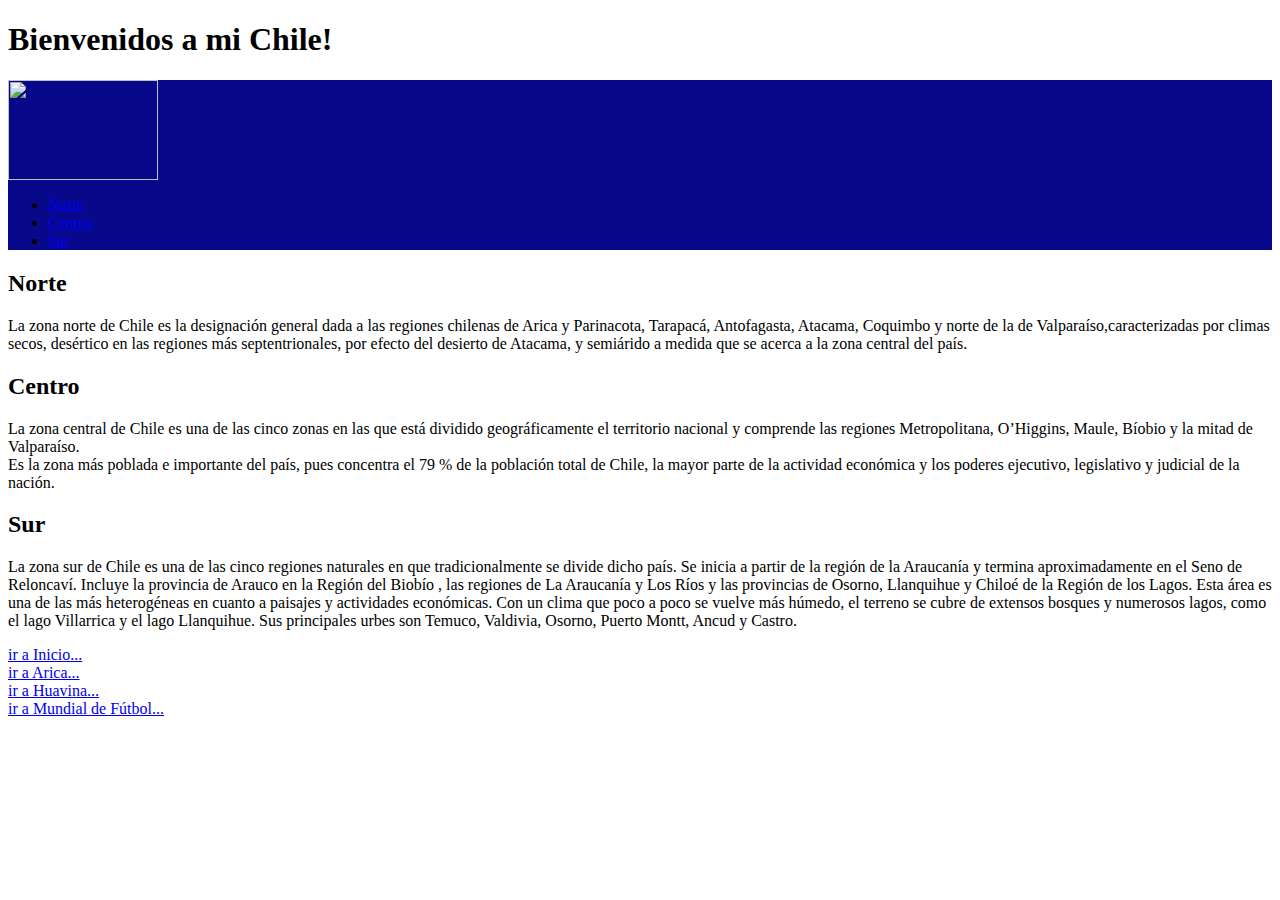
==== Chile.html @ 6d7627e8 "primera actualizacion" ====
<!DOCTYPE html>
<html lang="en" dir="ltr">
  <head>
    <meta name="viewport" content="width=device-width, initial-scale=1.0" >
    <title>mi Pais Chile</title>
    <link href="file:///c:/users/Casa/Desktop/project0/project0/newstyle.css" rel="stylesheet">
    <!consulta de medios>
    <style media="screen">
    @media (min-width: 600px) {
       h1::before {
          content: "Bienvenidos a mi Chile!";
     }
    }
    @media (max-width: 599px) {
       h1::before {
          content: "Chile!";
      }
    }
    </style>

  </head>
  <body>
        <h1></h1>
        <div style ="background-color: #08088A;">
          <img src="banderachile.jpg" height="100" width="150" align="middle">
          <ul>
              <li><a href="#norte">Norte</a></li>
              <li><a href="#centro">Centro</a></li>
              <li><a href="#sur">Sur</a></li>
          </ul>
          </div>
        <h2 id="norte">Norte</h2>
        <p>La zona norte de Chile es la designación general
           dada a las regiones chilenas de Arica y Parinacota,
           Tarapacá, Antofagasta, Atacama, Coquimbo y norte de
           la de Valparaíso,caracterizadas por climas secos,
           desértico en las regiones más septentrionales,
           por efecto del desierto de Atacama, y semiárido
           a medida que se acerca a la zona central del país.</p>
        <h2 id="centro">Centro</h2>
        <p>La zona central de Chile es una de las cinco zonas en
           las que está dividido geográficamente el territorio
           nacional y comprende las regiones Metropolitana,
           O’Higgins, Maule, Bíobio y la mitad de Valparaíso.<br>
           Es la zona más poblada e importante del país, pues
           concentra el 79 % de la población total de Chile,
           la mayor parte de la actividad económica y los poderes
           ejecutivo, legislativo y judicial de la nación.</p>

        <h2 id="sur">Sur</h2>
        <p>La zona sur de Chile es una de las cinco regiones
           naturales en que tradicionalmente se divide dicho
           país. Se inicia a partir de la región de la Araucanía
           y termina aproximadamente en el Seno de Reloncaví.
           Incluye la provincia de Arauco en la Región del Biobío
           , las regiones de La Araucanía y Los Ríos y las
           provincias de Osorno, Llanquihue y Chiloé de la
           Región de los Lagos.
           Esta área es una de las más heterogéneas en cuanto a
           paisajes y actividades económicas. Con un clima que
           poco a poco se vuelve más húmedo, el terreno se cubre
           de extensos bosques y numerosos lagos, como el lago
           Villarrica y el lago Llanquihue. Sus principales urbes
           son Temuco, Valdivia, Osorno, Puerto Montt, Ancud y Castro.</p>
        <li><a href="c:/Users/CASA/Desktop/project0/project0/principal.html">ir a Inicio...</a></li>
        <li><a href="c:/Users/CASA/Desktop/project0/project0/Arica.html">ir a Arica...</a></li>
        <li><a href="c:/Users/CASA/Desktop/project0/project0/Huavina.html">ir a Huavina...</a></li>
        <li><a href="c:/Users/CASA/Desktop/project0/project0/futbolmundial.html">ir a Mundial de Fútbol...</a></li>
  </body>
</html>
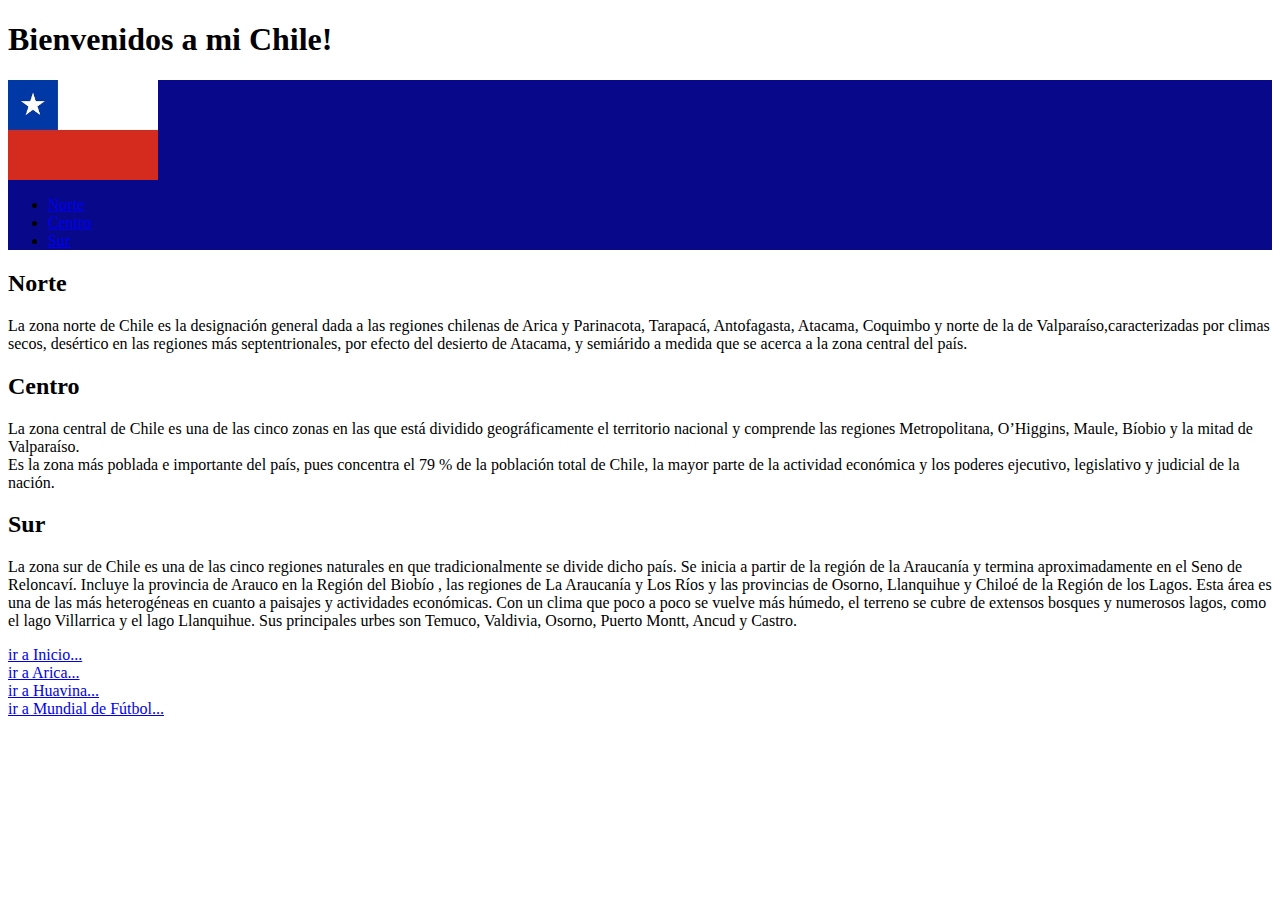
==== commit c4003d9a: "primer cambio chile" ====
--- a/Chile.html
+++ b/Chile.html
@@ -3,7 +3,7 @@
   <head>
     <meta name="viewport" content="width=device-width, initial-scale=1.0" >
     <title>mi Pais Chile</title>
-    <link href="file:///c:/users/Casa/Desktop/project0/project0/newstyle.css" rel="stylesheet">
+    <link href="file:///c:/users/Casa/Desktop/project0/estilos/newstyle.css" rel="stylesheet">
     <!consulta de medios>
     <style media="screen">
     @media (min-width: 600px) {
@@ -22,7 +22,7 @@
   <body>
         <h1></h1>
         <div style ="background-color: #08088A;">
-          <img src="banderachile.jpg" height="100" width="150" align="middle">
+          <img src="imagenes/banderachile.jpg" height="100" width="150" align="middle">
           <ul>
               <li><a href="#norte">Norte</a></li>
               <li><a href="#centro">Centro</a></li>
@@ -62,9 +62,9 @@
            de extensos bosques y numerosos lagos, como el lago
            Villarrica y el lago Llanquihue. Sus principales urbes
            son Temuco, Valdivia, Osorno, Puerto Montt, Ancud y Castro.</p>
-        <li><a href="c:/Users/CASA/Desktop/project0/project0/principal.html">ir a Inicio...</a></li>
-        <li><a href="c:/Users/CASA/Desktop/project0/project0/Arica.html">ir a Arica...</a></li>
-        <li><a href="c:/Users/CASA/Desktop/project0/project0/Huavina.html">ir a Huavina...</a></li>
-        <li><a href="c:/Users/CASA/Desktop/project0/project0/futbolmundial.html">ir a Mundial de Fútbol...</a></li>
+        <li><a href="c:/Users/CASA/Desktop/project0/principal.html">ir a Inicio...</a></li>
+        <li><a href="c:/Users/CASA/Desktop/project0/Arica.html">ir a Arica...</a></li>
+        <li><a href="c:/Users/CASA/Desktop/project0/Huavina.html">ir a Huavina...</a></li>
+        <li><a href="c:/Users/CASA/Desktop/project0/futbolmundial.html">ir a Mundial de Fútbol...</a></li>
   </body>
 </html>
